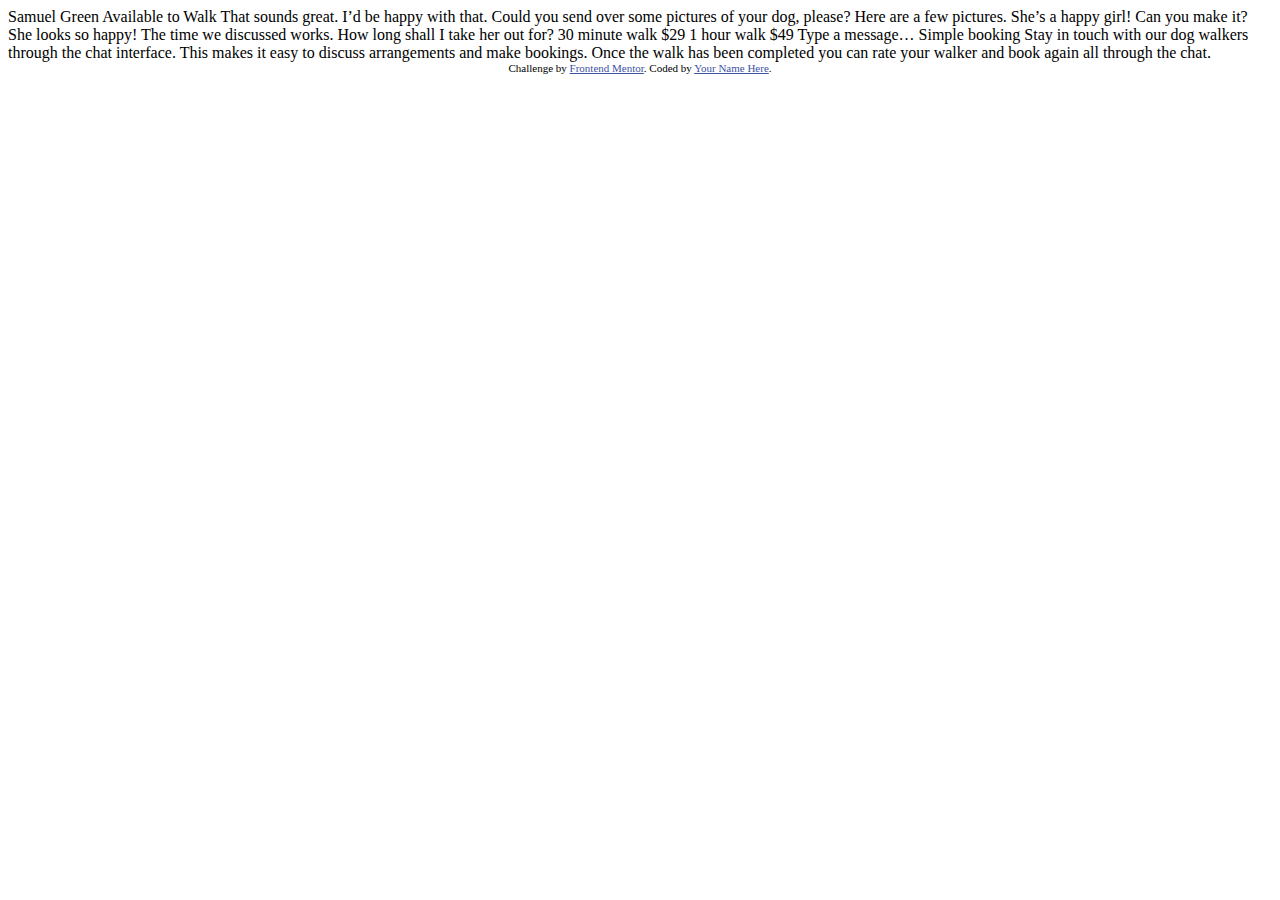
==== chat-app-css-illustration-master/index.html @ 51315016 "new" ====
<!DOCTYPE html>
<html lang="en">
<head>
  <meta charset="UTF-8">
  <meta name="viewport" content="width=device-width, initial-scale=1.0"> <!-- displays site properly based on user's device -->

  <link rel="icon" type="image/png" sizes="32x32" href="./images/favicon-32x32.png">
  
  <title>Frontend Mentor | [Challenge Name Here]</title>

  <!-- Feel free to remove these styles or customise in your own stylesheet 👍 -->
  <style>
    .attribution { font-size: 11px; text-align: center; }
    .attribution a { color: hsl(228, 45%, 44%); }
  </style>
</head>
<body>

  Samuel Green
  Available to Walk

  That sounds great. I’d be happy with that.

  Could you send over some pictures of your dog, please?

  Here are a few pictures. She’s a happy girl!

  Can you make it?

  She looks so happy! The time we discussed works. How long shall I take her out for?

  30 minute walk
  $29

  1 hour walk
  $49

  Type a message…

  Simple booking

  Stay in touch with our dog walkers through the chat interface. This makes it easy to 
  discuss arrangements and make bookings. Once the walk has been completed you can rate 
  your walker and book again all through the chat.
  
  <div class="attribution">
    Challenge by <a href="https://www.frontendmentor.io?ref=challenge" target="_blank">Frontend Mentor</a>. 
    Coded by <a href="#">Your Name Here</a>.
  </div>
</body>
</html>
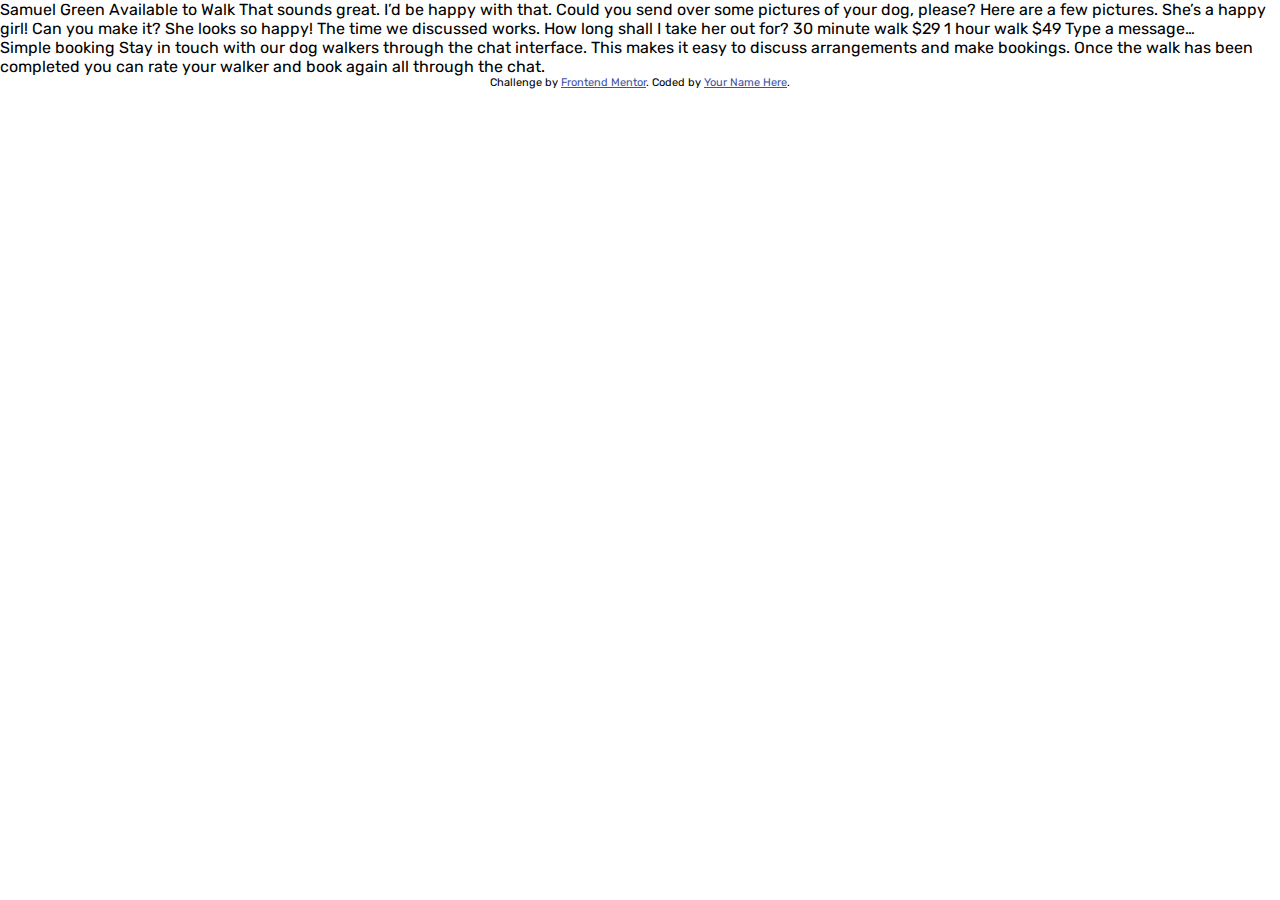
==== commit bfb9ca4b: "adds" ====
--- a/chat-app-css-illustration-master/index.html
+++ b/chat-app-css-illustration-master/index.html
@@ -5,44 +5,43 @@
   <meta name="viewport" content="width=device-width, initial-scale=1.0"> <!-- displays site properly based on user's device -->
 
   <link rel="icon" type="image/png" sizes="32x32" href="./images/favicon-32x32.png">
-  
   <title>Frontend Mentor | [Challenge Name Here]</title>
-
-  <!-- Feel free to remove these styles or customise in your own stylesheet 👍 -->
-  <style>
-    .attribution { font-size: 11px; text-align: center; }
-    .attribution a { color: hsl(228, 45%, 44%); }
-  </style>
+  <link rel="stylesheet" href="/chat-app-css-illustration-master/style.css">
 </head>
 <body>
 
-  Samuel Green
-  Available to Walk
+  <div class="mobile">
+    Samuel Green
+    Available to Walk
+    
+    That sounds great. I’d be happy with that.
+    
+    Could you send over some pictures of your dog, please?
+    
+    Here are a few pictures. She’s a happy girl!
+    
+    Can you make it?
+    
+    She looks so happy! The time we discussed works. How long shall I take her out for?
+    
+    30 minute walk
+    $29
+    
+    1 hour walk
+    $49
 
-  That sounds great. I’d be happy with that.
+    Type a message…
+  </div>
 
-  Could you send over some pictures of your dog, please?
+  <div>
+    Simple booking
+    
+    Stay in touch with our dog walkers through the chat interface. This makes it easy to
+    discuss arrangements and make bookings. Once the walk has been completed you can rate
+    your walker and book again all through the chat.
+  </div>
+</div>
 
-  Here are a few pictures. She’s a happy girl!
-
-  Can you make it?
-
-  She looks so happy! The time we discussed works. How long shall I take her out for?
-
-  30 minute walk
-  $29
-
-  1 hour walk
-  $49
-
-  Type a message…
-
-  Simple booking
-
-  Stay in touch with our dog walkers through the chat interface. This makes it easy to 
-  discuss arrangements and make bookings. Once the walk has been completed you can rate 
-  your walker and book again all through the chat.
-  
   <div class="attribution">
     Challenge by <a href="https://www.frontendmentor.io?ref=challenge" target="_blank">Frontend Mentor</a>. 
     Coded by <a href="#">Your Name Here</a>.
--- a/chat-app-css-illustration-master/style.css
+++ b/chat-app-css-illustration-master/style.css
@@ -0,0 +1,31 @@
+@import url('https://fonts.googleapis.com/css2?family=Rubik&display=swap');
+
+* {
+    margin: 0;
+    padding: 0;
+    box-sizing: border-box;
+    font-family: 'Rubik', sans-serif;
+}
+
+
+
+
+
+
+
+
+
+
+.attribution { 
+    font-size: 11px; 
+    text-align: center; 
+}
+.attribution a { 
+    color: hsl(228, 45%, 44%); 
+}
+@media (max-width: 750px){
+    body {
+        background: #fff;
+        
+    }
+}